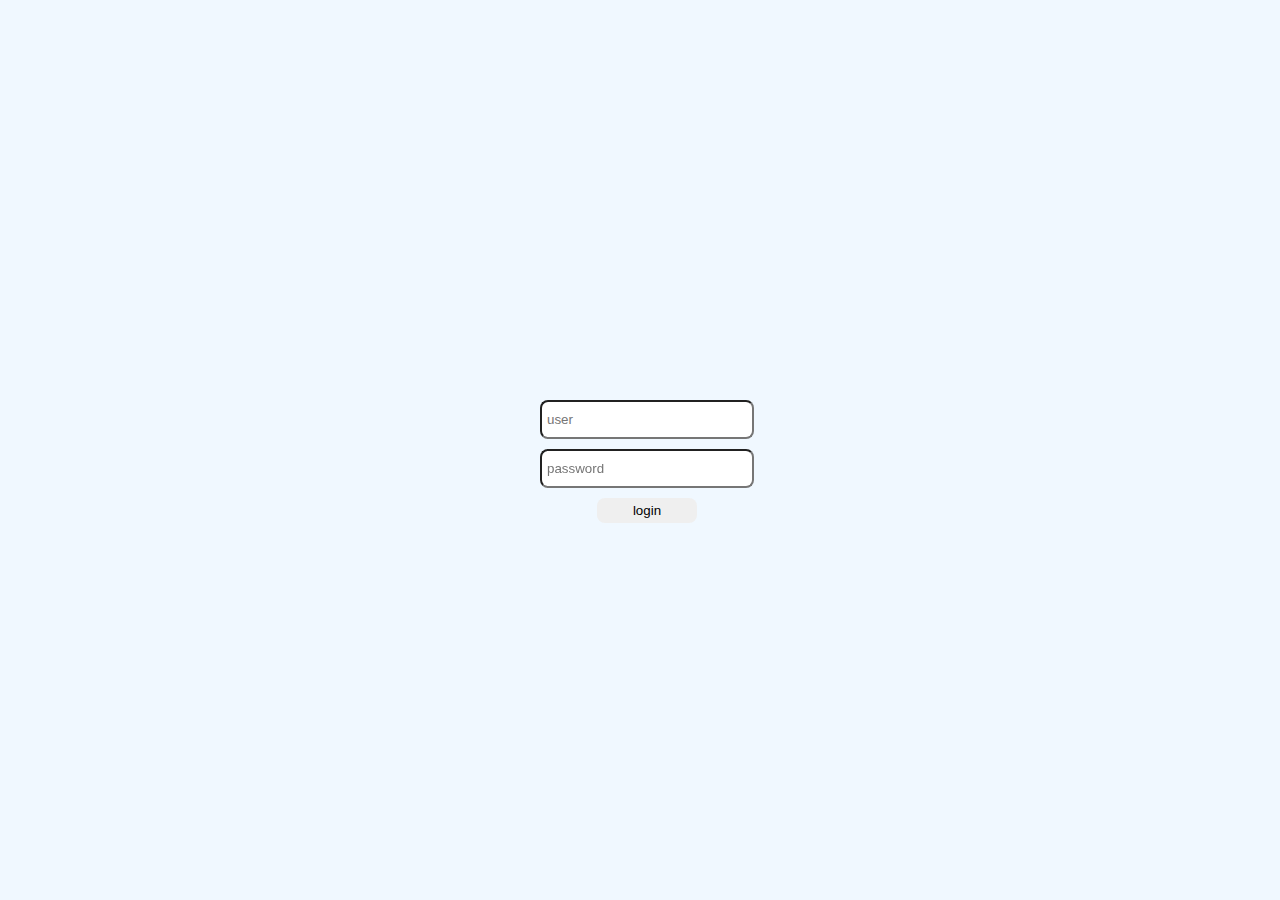
==== routine_ad/t/index.html @ 686a0c1e "adding teachers area" ====
<!DOCTYPE html>
<html>


<head>
	<title> ICT ROUTINE</title>
	<link href="../img/mbstu.ico" rel="shortcut icon" />
	<link rel="stylesheet" type="text/css" href="../css/style.css">
    <link rel="stylesheet" type="text/css" href="../css/drop.css"/>

	
	<script src="../js/jquery-3.3.1.min.js" type="text/javascript"></script>
	<script src="../js/saveall.js" type="text/javascript"></script>
	<!--
	<script src="../js/handelSemChange.js" type="text/javascript"></script>
	-->
	<script src="../js/netStatus.js" type="text/javascript"></script>
	<script src="../js/inputFieldChange.js" type="text/javascript"> </script>
	<script src="../js/util.js" type="text/javascript"></script>
	<script src="../js/urls.js" type="text/javascript"></script>
	<script src="../js/addBtnHandel.js"></script>
	<script src="../js/deleteBtn.js"></script>
	<script src="../js/loginHandel.js"></script>
    <script src="../js/alert.js"></script>
    <script src="../js/PreviewLoader.js"></script>
	<script src="js/tNameLoader.js"></script>
	<script src="js/handelTeacherChange.js"></script>

	<meta charset="utf-8">
	<meta name="viewport" content="width=device-width, initial-scale=1">
	

</head>

<body id="body"> 

   

	<div id="login">

		<center>

			<input id="user" type="text" class="login-comp" />
			<br>
			<input id="pass" type="password" class="login-comp" />
			<br>
			<button id="login-btn"> login </button>
			<h5 id="warn"></h5>

		</center>

	</div>
	<div id="main">

		<div id="status" style="color:#008000">User is online</div>
		<div id="live_hint"></div>
		<div class="header" id="headerid">
		  <!--- 
			<p id="preview"><a  href="preview.html" target="_blank">preview</a></p>
			<p id="logout"><a href="index.html">logout</a></p>
			
			-->
			<div class="dropdown">
					<button class="dropbtn">Options</button>
					<div class="dropdown-content">
					  <a href="preview.html" target="_blank">Preview</a>
					  <a href="index.html" >Logout</a>
					  <a href="change.html" >Chnage Password</a>
					  <a href="About.html" target="_blank">About Devloper</a>
					</div>
		     </div>
		   
            <!--
			<center>
				<button type="button" id="save_all">save</button>
            </center>
            -->
			<br>
			<center>
				T E A C H E R

				<select id="select_teacher">
					<option value=""></option>
				
				</select>
			</center>

		</div>
		<div id="days_div">
			<center>
				<h1>S A T U R D A Y </h1>
				<div id="sat" class="bound-div">
					<h1 id="txt"></h1>
					<button class="addbtn" onclick="satadd()"> add </button>

					<ul id="sat-ul"></ul>
				</div>


				<h1>S U N D A Y </h1>
				<div id="sun" class="bound-div">
					<h1 id="txt"></h1>
					<button class="addbtn" onclick="sunadd()"> add </button>

					<ul id="sun-ul"></ul>
				</div>

				<h1 style="style:center">M O N D A Y </h1>
				<div id="mon" class="bound-div">
					<h1 id="txt"></h1>
					<button class="addbtn" onclick="monadd()"> add </button>

					<ul id="mon-ul"></ul>
				</div>

				<h1>T U E S D A Y </h1>
				<div id="tue" class="bound-div">
					<h1 id="txt"></h1>
					<button class="addbtn" onclick="tueadd()"> add </button>

					<ul id="tue-ul"></ul>
				</div>


				<h1>W E D N E S D A Y</h1>
				<div id="wed" class="bound-div">
					<h1 id="txt"></h1>
					<button class="addbtn" onclick="wedadd()"> add </button>
					<ul id="wed-ul"></ul>
				</div>



			</center>
		</div>

	</div>

	<script>


			
	
			var header = document.getElementById("headerid");
	
			var sticky = header.offsetTop;
	
			header.classList.add("sticky");
	
	
			
		</script>
		<style>
		   	.header {
			
			background: #555;
			
		    }
	
			.sticky {
				position: fixed;
				top: 0;
				width: 100%;
			}

			#days_div{
              margin-top: 6%;
			}
	
			
		</style>
	
	
	
	
	



</body>

</html>
---- routine_ad/css/style.css ----
button{
    border-radius : 100px;
}

#user{
    margin-bottom : 10px ;
    border-radius : 8px;
}
#pass{
    border-radius : 8px;
}
#login-btn{
    border-radius : 8px ;
}  

#body{
  background-color :aliceblue;
  background-image : url("img/bk.jpg");
  background-repeat : no-repeat ;
  background-size : cover ;
}
  
  
  #preview{
      position:absolute;
      bottom: 15px;
      right: 27px;
      font-size : 18px ;
      padding : 2px;
  
  }
  #logout{
      position:absolute;
      bottom: 2px;
      right: 35px;
      font-size : 18px ;
  
  
  }
  
  #days_div{
      margin-top: 200dp;
   }
   form {
   
       padding: 3px ;
   }
   
   input {
       padding: 5px;
   }
   
   .bound-div {
       min-width: 1200px;
       margin: 0 auto;
   }
   
   #status {
       position: relative;
   }
   
   #status {
       position: fixed;
     
       bottom: 0 ;
       right: 0 ;
       margin-bottom :40px ;
       margin-right :15px ;
   }
   
   #live_hint {
       position: relative;
   }
   
   #live_hint {
       position: fixed;
       bottom: 0;
       right: 0;
       margin-bottom : 20px ;
       margin-right : 15px ; 
   }
   
   
   
   #login {
       position: fixed;
       top: 50%;
       left: 50%;
       margin-top: -50px;
       margin-left: -100px;
   }
   
   .login-comp {
       width: 200px;
       height: 25px
   }
   
   #login-btn {
   
       height: 25px;
       width: 100px;
       margin-top: 10px
   }
   
   #warn {
   
       color: red
   }
---- routine_ad/css/drop.css ----
/* Dropdown Button */
.dropbtn {  
    background-color: #4CAF50;
    color: white;
    font-size: 16px;
    border: none;
}
button{
    border : none ;
}

/* The container <div> - needed to position the dropdown content */
.dropdown {
    position: absolute;
    display: inline-block;
    top : 18px;
    right : 25px ; 
}

/* Dropdown Content (Hidden by Default) */
.dropdown-content {
    display: none;
    position: absolute;
    right:0;
    background-color: #f1f1f1;
    min-width: 160px;
    box-shadow: 0px 8px 16px 0px rgba(0,0,0,0.2);
    z-index: 1;
}

/* Links inside the dropdown */
.dropdown-content a {
    color: black;
    padding: 12px 16px;
    text-decoration: none;
    display: block;
}

/* Change color of dropdown links on hover */
.dropdown-content a:hover {background-color: #ddd;}

/* Show the dropdown menu on hover */
.dropdown:hover .dropdown-content {display: block;}

/* Change the background color of the dropdown button when the dropdown content is shown */
.dropdown:hover .dropbtn {background-color: #3e8e41;}
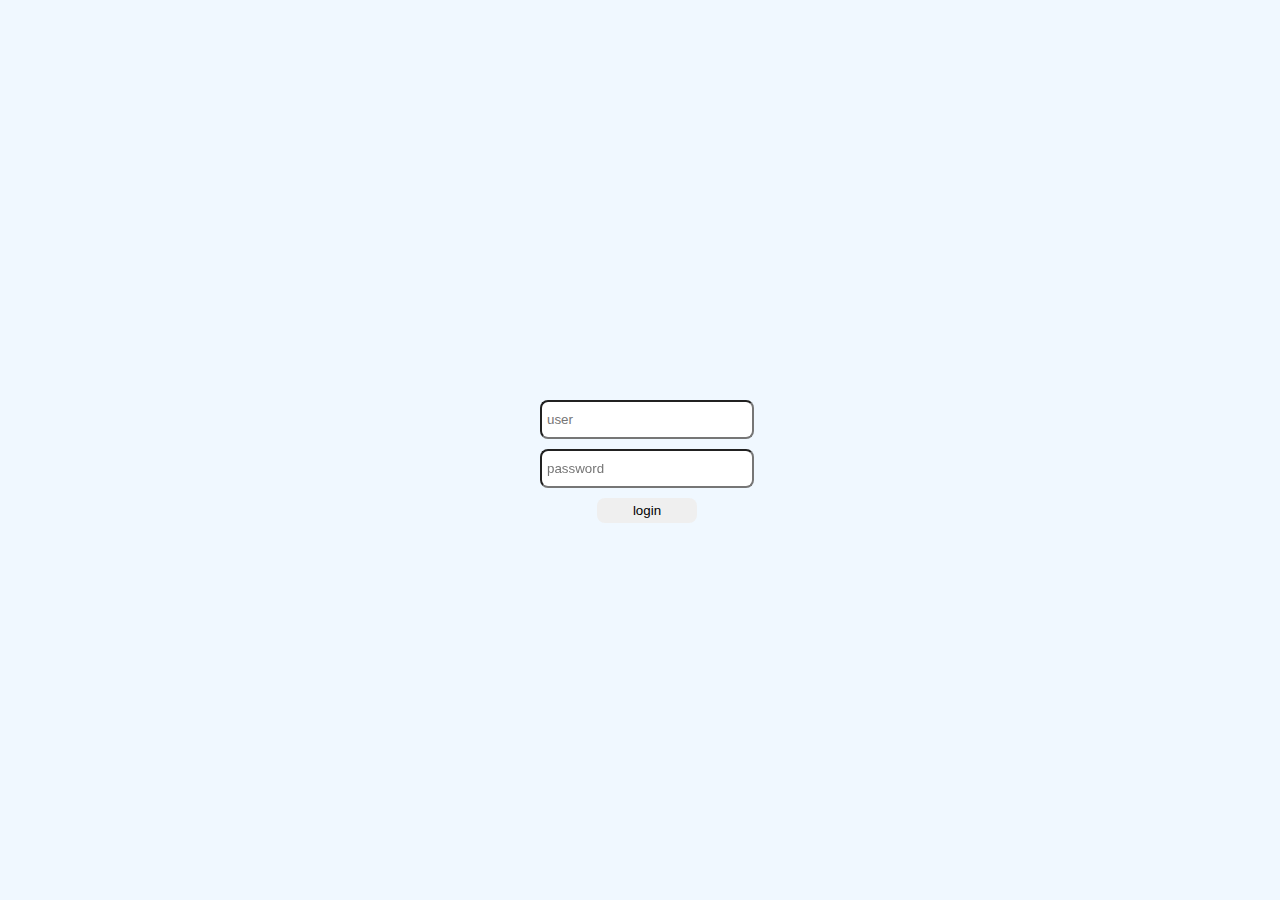
==== commit 3e301874: "teacher part added but has script acess denied error" ====
--- a/routine_ad/t/index.html
+++ b/routine_ad/t/index.html
@@ -91,7 +91,7 @@
 				<h1>S A T U R D A Y </h1>
 				<div id="sat" class="bound-div">
 					<h1 id="txt"></h1>
-					<button class="addbtn" onclick="satadd()"> add </button>
+					<!--<button class="addbtn" onclick="satadd()"> add </button> -->
 
 					<ul id="sat-ul"></ul>
 				</div>
@@ -100,7 +100,7 @@
 				<h1>S U N D A Y </h1>
 				<div id="sun" class="bound-div">
 					<h1 id="txt"></h1>
-					<button class="addbtn" onclick="sunadd()"> add </button>
+					<!--<button class="addbtn" onclick="sunadd()"> add </button> -->
 
 					<ul id="sun-ul"></ul>
 				</div>
@@ -108,7 +108,7 @@
 				<h1 style="style:center">M O N D A Y </h1>
 				<div id="mon" class="bound-div">
 					<h1 id="txt"></h1>
-					<button class="addbtn" onclick="monadd()"> add </button>
+				<!--	<button class="addbtn" onclick="monadd()"> add </button> -->
 
 					<ul id="mon-ul"></ul>
 				</div>
@@ -116,7 +116,7 @@
 				<h1>T U E S D A Y </h1>
 				<div id="tue" class="bound-div">
 					<h1 id="txt"></h1>
-					<button class="addbtn" onclick="tueadd()"> add </button>
+					<!-- <button class="addbtn" onclick="tueadd()"> add </button> -->
 
 					<ul id="tue-ul"></ul>
 				</div>
@@ -125,7 +125,7 @@
 				<h1>W E D N E S D A Y</h1>
 				<div id="wed" class="bound-div">
 					<h1 id="txt"></h1>
-					<button class="addbtn" onclick="wedadd()"> add </button>
+				<!--	<button class="addbtn" onclick="wedadd()"> add </button> -->
 					<ul id="wed-ul"></ul>
 				</div>
 
